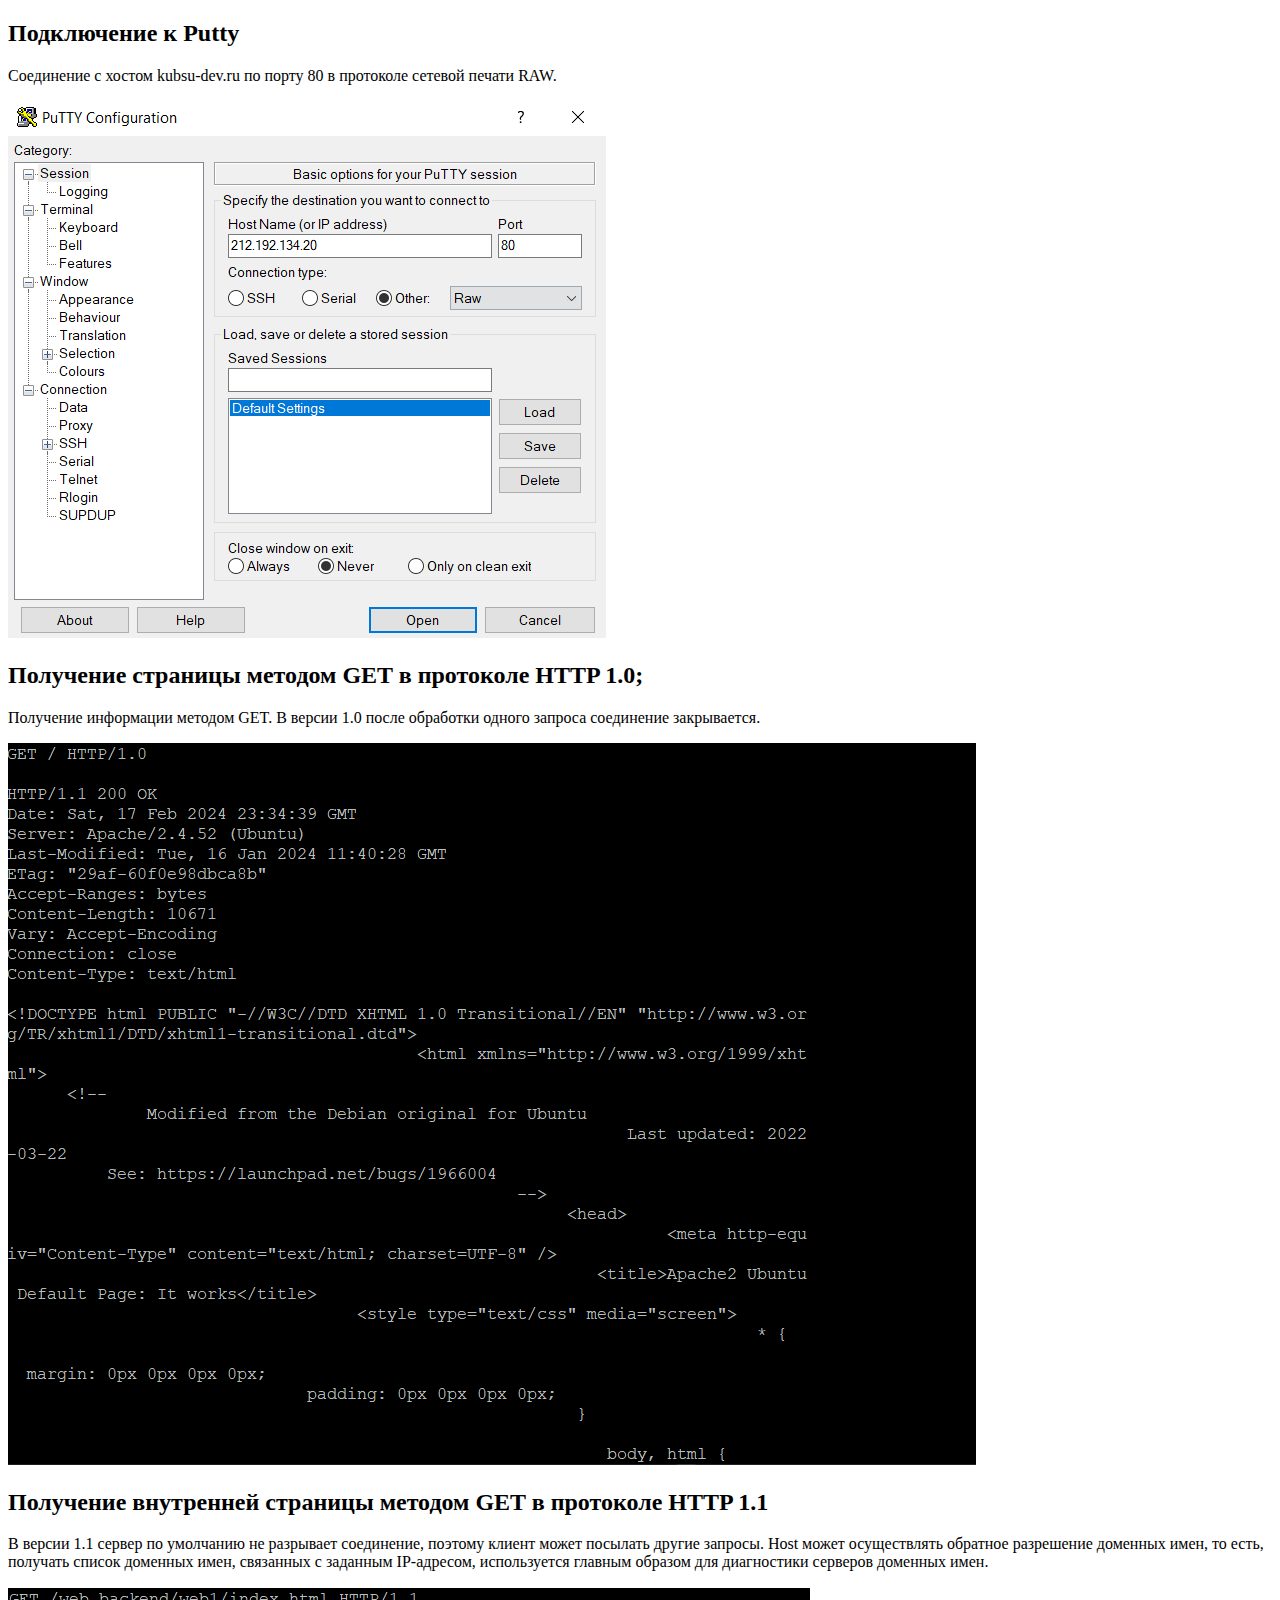
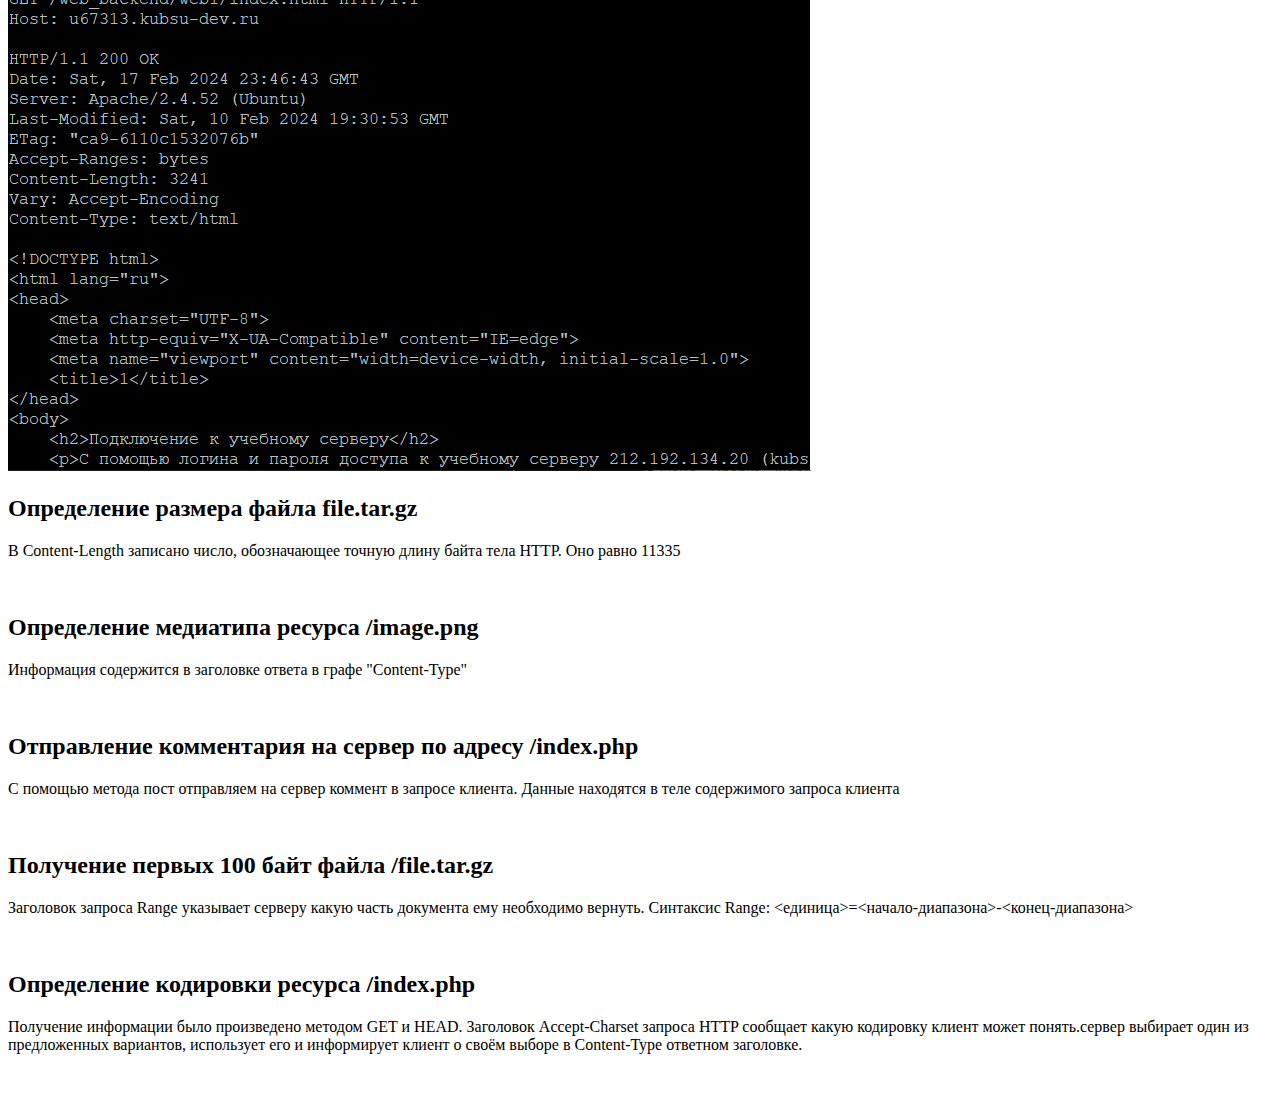
==== web2/index.html @ c5e00b65 "start" ====
<!DOCTYPE html>
<html lang="en">
<head>
    <meta charset="UTF-8">
    <meta http-equiv="X-UA-Compatible" content="IE=edge">
    <meta name="viewport" content="width=device-width, initial-scale=1.0">
    <title>2</title>
</head>
<body>
    <h2>Подключение к Putty</h2>
    <p>Соединение c хостом kubsu-dev.ru по порту 80 в протоколе сетевой печати RAW.</p>
    <img src="img/1.png" alt="">
    <h2>Получение страницы методом GET в протоколе HTTP 1.0;</h2>
    <p>Получение информации методом GET. В версии 1.0 после обработки одного запроса соединение закрывается.</p>
    <img src="img/2.png" alt="">
    <h2>Получение внутренней страницы методом GET в протоколе HTTP 1.1</h2>
    <p>В версии 1.1 сервер по умолчанию не разрывает соединение, поэтому клиент может посылать другие запросы. Host может осуществлять обратное разрешение доменных имен, то есть, получать список доменных имен, связанных с заданным IP-адресом, используется главным образом для диагностики серверов доменных имен.</p>
    <img src="img/3.png" alt="">
    <h2>Определение размера файла file.tar.gz</h2>
    <p>В Content-Length записано число, обозначающее точную длину байта тела HTTP. Оно равно 11335</p>
    <img src="img/4.png" alt="">
    <h2>Определение медиатипа ресурса /image.png</h2>
    <p>Информация содержится в заголовке ответа в графе "Content-Type"</p>
    <img src="img/5.png" alt="">
    <h2>Отправление комментария на сервер по адресу /index.php</h2>
    <p>С помощью метода пост отправляем на сервер коммент в запросе клиента. Данные находятся в теле содержимого запроса клиента</p>
    <img src="img/6.png" alt="">
    <h2>Получение первых 100 байт файла /file.tar.gz</h2>
    <p>Заголовок запроса Range указывает серверу какую часть документа ему необходимо вернуть.
        Синтаксис Range: <единица>=<начало-диапазона>-<конец-диапазона></p>
        <img src="img/7.png" alt="">
        <h2>Определение кодировки ресурса /index.php</h2>
        <p>Получение информации было произведено методом GET и HEAD. Заголовок Accept-Charset запроса HTTP сообщает какую кодировку клиент может понять.сервер выбирает один из предложенных вариантов, использует его и информирует клиент о своём выборе в Content-Type ответном заголовке.</p>
        <img src="img/8.png" alt="">
        <img src="img/9.png" alt="">
</body>
</html>
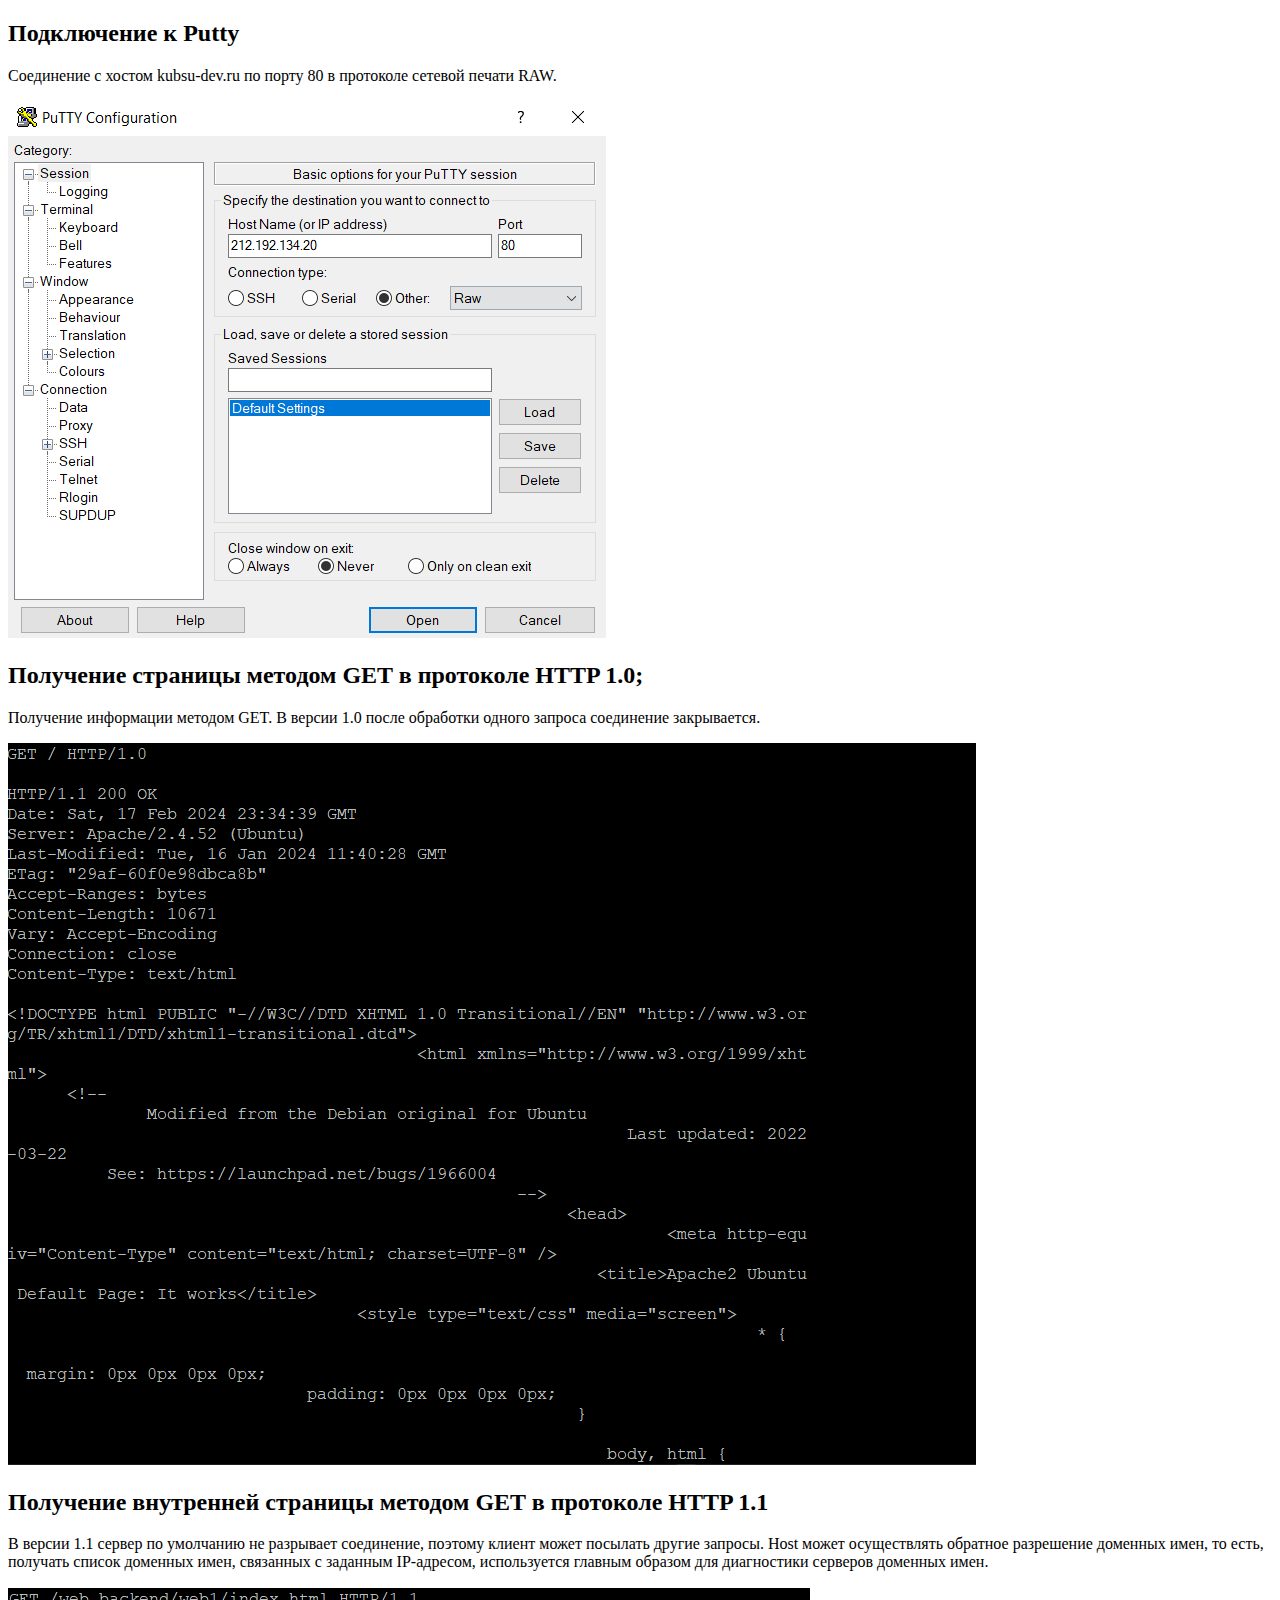
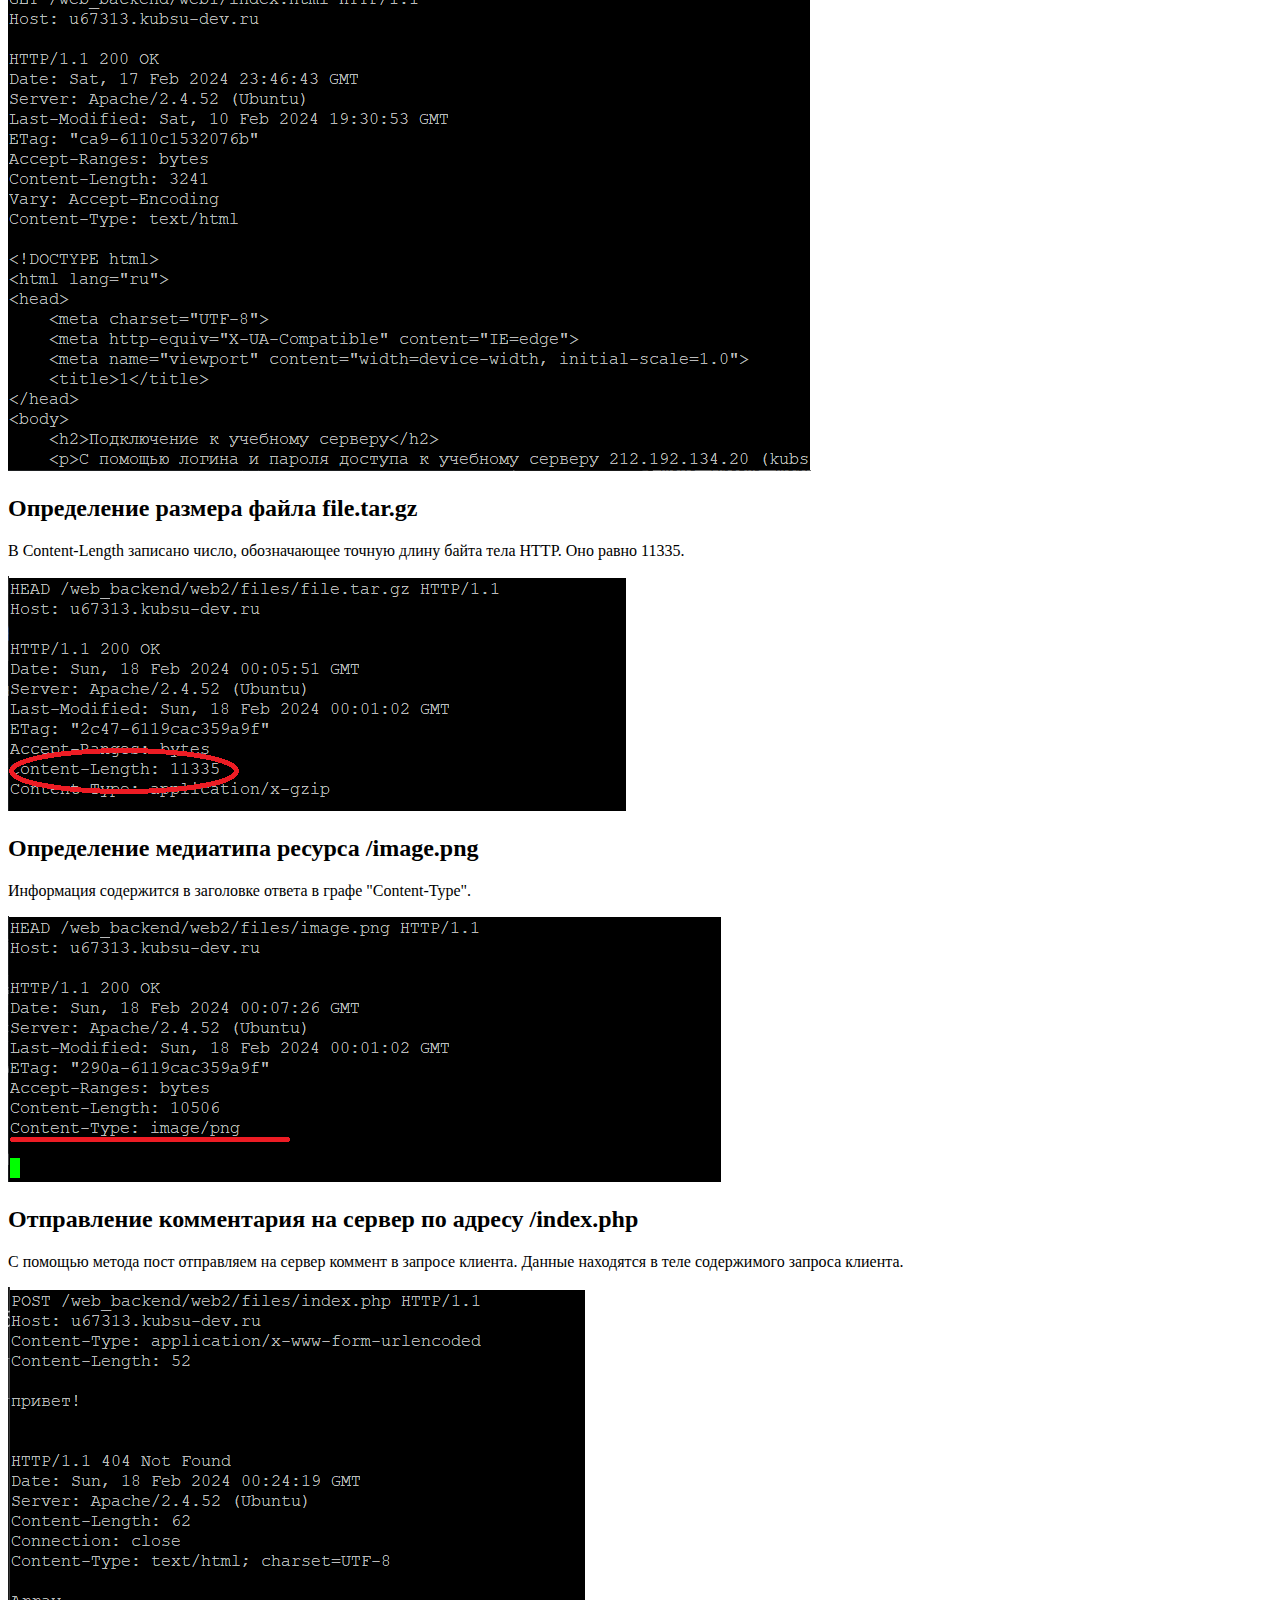
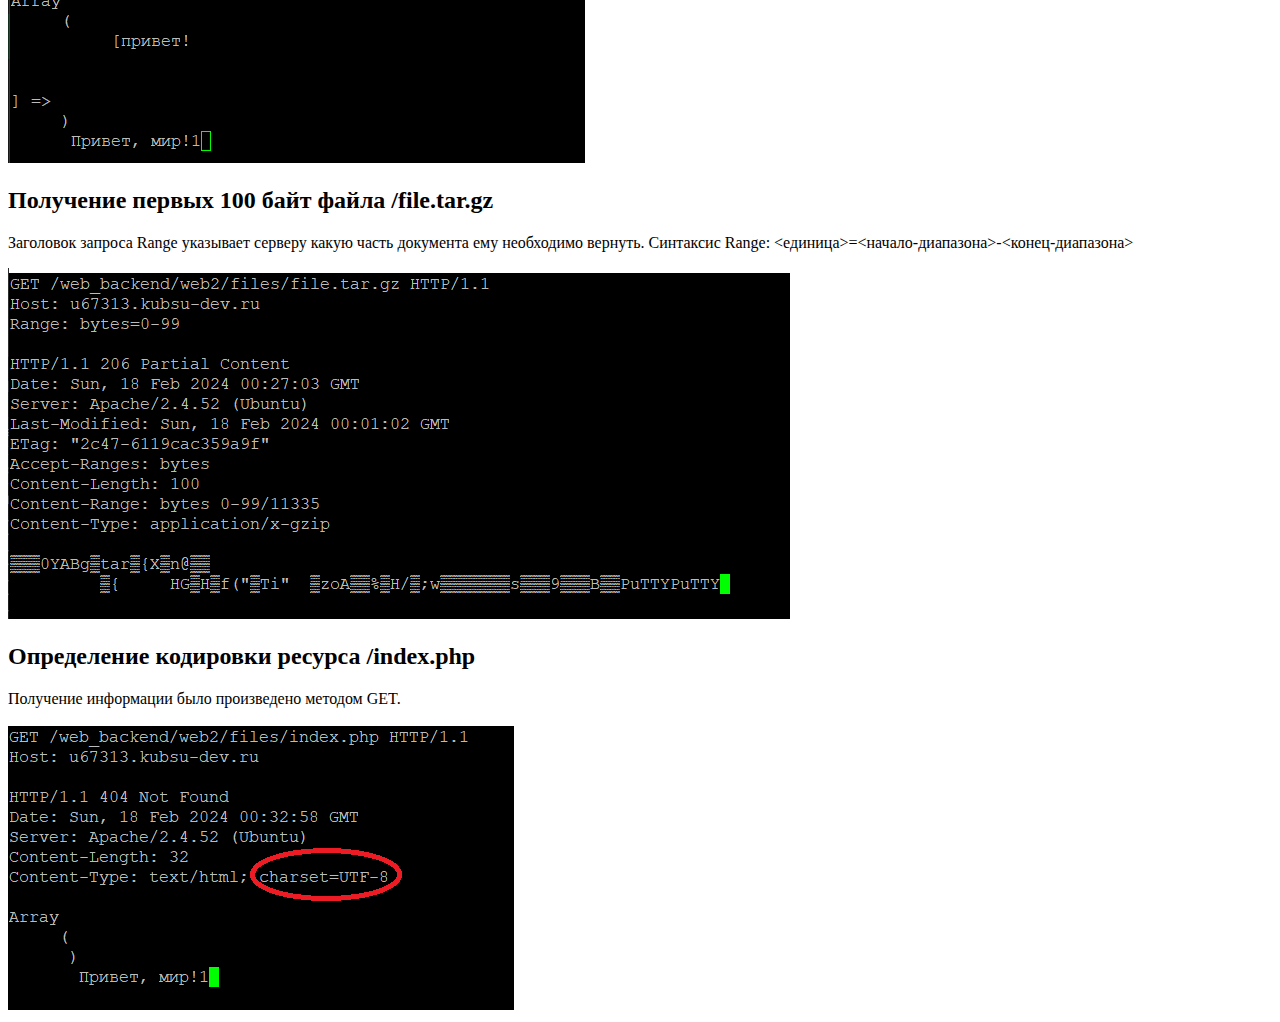
==== commit a473884d: "add images" ====
--- a/web2/index.html
+++ b/web2/index.html
@@ -10,28 +10,34 @@
     <h2>Подключение к Putty</h2>
     <p>Соединение c хостом kubsu-dev.ru по порту 80 в протоколе сетевой печати RAW.</p>
     <img src="img/1.png" alt="">
+
     <h2>Получение страницы методом GET в протоколе HTTP 1.0;</h2>
     <p>Получение информации методом GET. В версии 1.0 после обработки одного запроса соединение закрывается.</p>
     <img src="img/2.png" alt="">
+
     <h2>Получение внутренней страницы методом GET в протоколе HTTP 1.1</h2>
     <p>В версии 1.1 сервер по умолчанию не разрывает соединение, поэтому клиент может посылать другие запросы. Host может осуществлять обратное разрешение доменных имен, то есть, получать список доменных имен, связанных с заданным IP-адресом, используется главным образом для диагностики серверов доменных имен.</p>
     <img src="img/3.png" alt="">
+
     <h2>Определение размера файла file.tar.gz</h2>
-    <p>В Content-Length записано число, обозначающее точную длину байта тела HTTP. Оно равно 11335</p>
+    <p>В Content-Length записано число, обозначающее точную длину байта тела HTTP. Оно равно 11335.</p>
     <img src="img/4.png" alt="">
+
     <h2>Определение медиатипа ресурса /image.png</h2>
-    <p>Информация содержится в заголовке ответа в графе "Content-Type"</p>
+    <p>Информация содержится в заголовке ответа в графе "Content-Type".</p>
     <img src="img/5.png" alt="">
+
     <h2>Отправление комментария на сервер по адресу /index.php</h2>
-    <p>С помощью метода пост отправляем на сервер коммент в запросе клиента. Данные находятся в теле содержимого запроса клиента</p>
+    <p>С помощью метода пост отправляем на сервер коммент в запросе клиента. Данные находятся в теле содержимого запроса клиента.</p>
     <img src="img/6.png" alt="">
+
     <h2>Получение первых 100 байт файла /file.tar.gz</h2>
     <p>Заголовок запроса Range указывает серверу какую часть документа ему необходимо вернуть.
         Синтаксис Range: <единица>=<начало-диапазона>-<конец-диапазона></p>
-        <img src="img/7.png" alt="">
-        <h2>Определение кодировки ресурса /index.php</h2>
-        <p>Получение информации было произведено методом GET и HEAD. Заголовок Accept-Charset запроса HTTP сообщает какую кодировку клиент может понять.сервер выбирает один из предложенных вариантов, использует его и информирует клиент о своём выборе в Content-Type ответном заголовке.</p>
-        <img src="img/8.png" alt="">
-        <img src="img/9.png" alt="">
+    <img src="img/7.png" alt="">
+
+    <h2>Определение кодировки ресурса /index.php</h2>
+    <p>Получение информации было произведено методом GET.</p>
+    <img src="img/8.png" alt="">
 </body>
 </html>